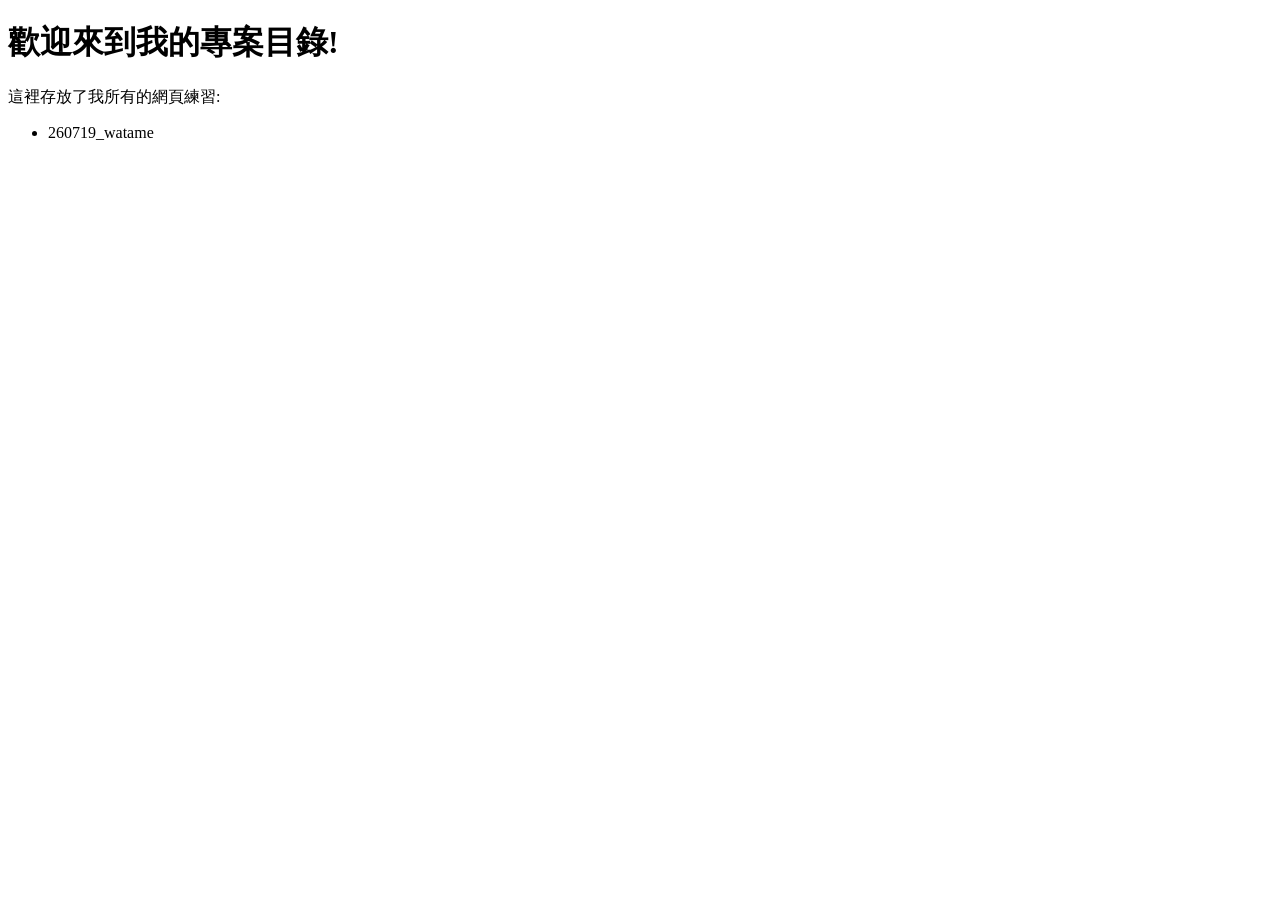
==== index.html @ 2bc039d6 "feat: 新增主頁面目錄" ====
<!doctype html>
<html lang="zh-TW">
  <head>
    <meta charset="UTF-8" />
    <title>我的前端練習作品集</title>
  </head>
  <body>
    <h1>歡迎來到我的專案目錄!</h1>
    <p>這裡存放了我所有的網頁練習:</p>

    <ul>
      <li><a herf="./260719_watame/index.html">260719_watame</a></li>
    </ul>
  </body>
</html>
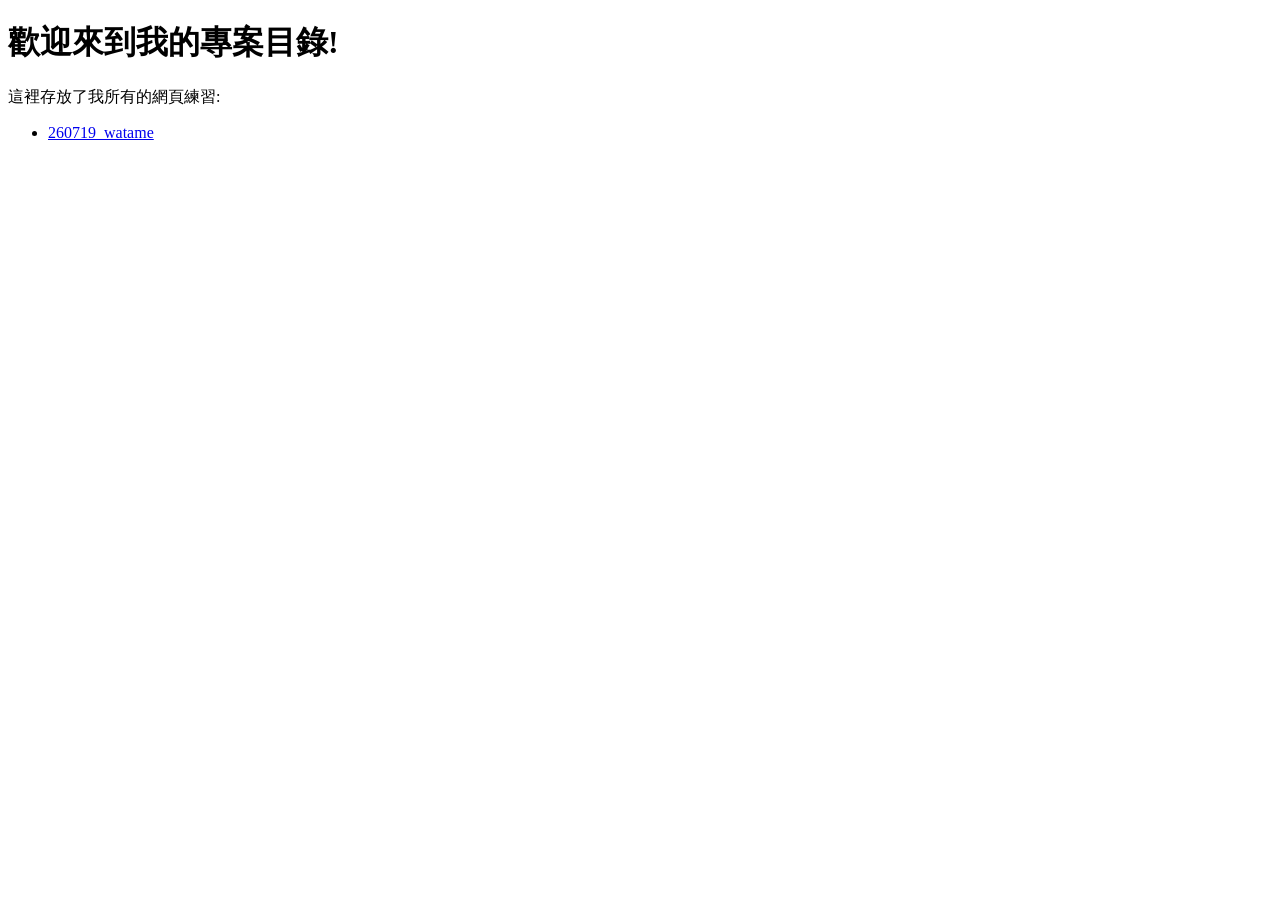
==== commit 7fd7e64e: "fix: 修正 href 拼字錯誤" ====
--- a/index.html
+++ b/index.html
@@ -9,7 +9,7 @@
     <p>這裡存放了我所有的網頁練習:</p>
 
     <ul>
-      <li><a herf="./260719_watame/index.html">260719_watame</a></li>
+      <li><a href="./260719_watame/index.html">260719_watame</a></li>
     </ul>
   </body>
 </html>
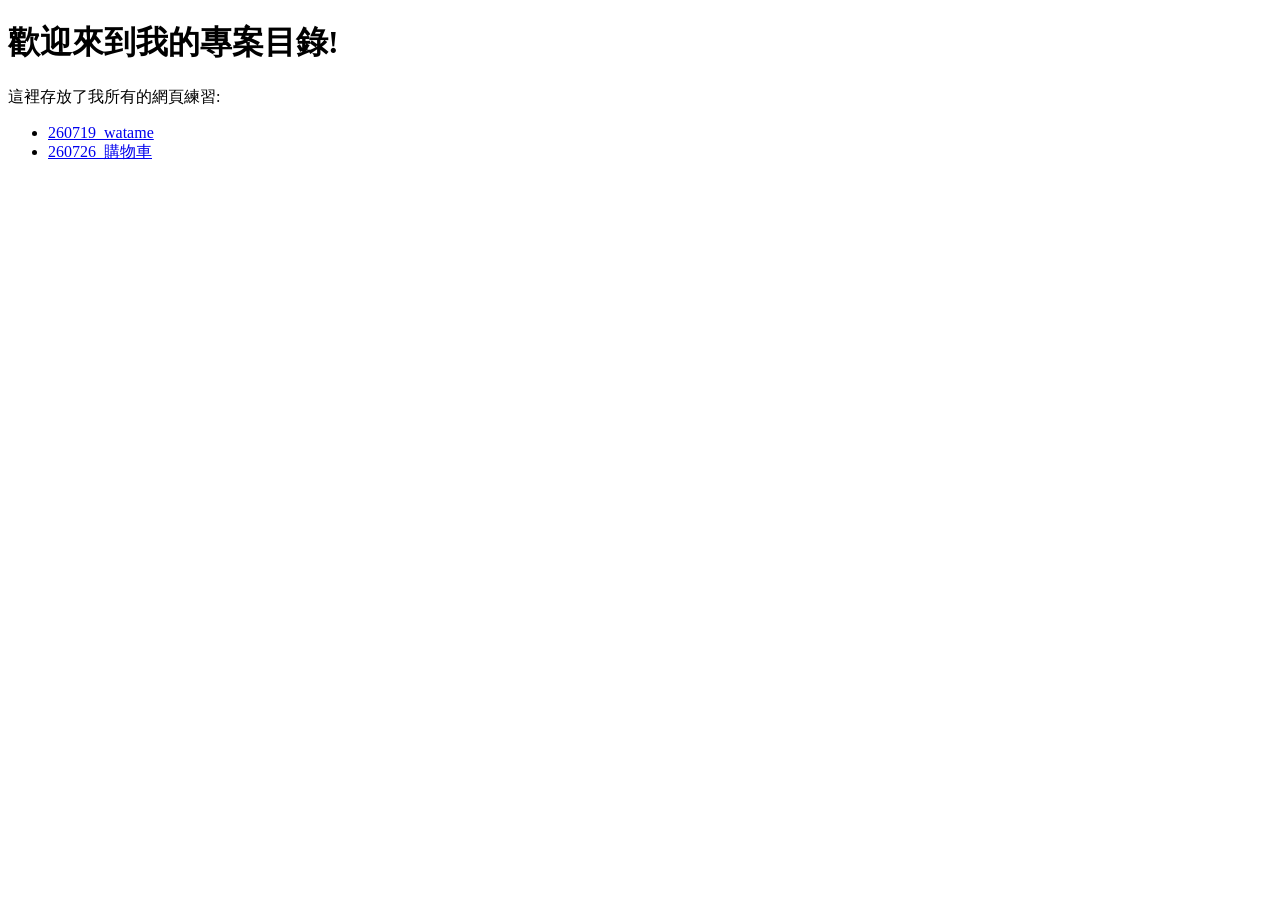
==== commit aad7f2fc: "feat:新的小專案練習" ====
--- a/index.html
+++ b/index.html
@@ -10,6 +10,7 @@
 
     <ul>
       <li><a href="./260719_watame/index.html">260719_watame</a></li>
+      <li><a href="./260726_購物車/index.html">260726_購物車</a></li>
     </ul>
   </body>
 </html>
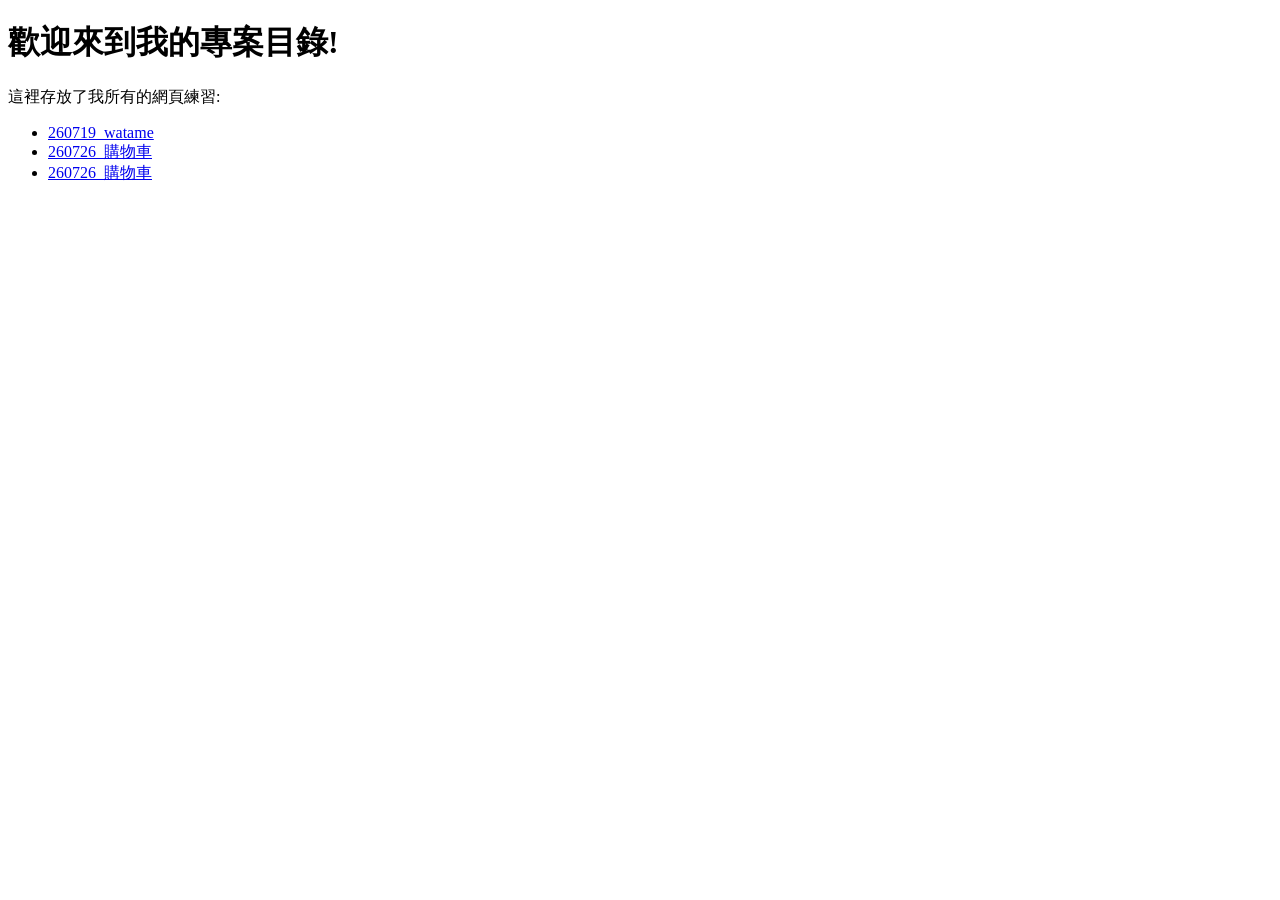
==== commit e04a8042: "feat:後台系統練習" ====
--- a/index.html
+++ b/index.html
@@ -11,6 +11,7 @@
     <ul>
       <li><a href="./260719_watame/index.html">260719_watame</a></li>
       <li><a href="./260726_購物車/index.html">260726_購物車</a></li>
+      <li><a href="./260810_後台系統/admin.html">260726_購物車</a></li>
     </ul>
   </body>
 </html>
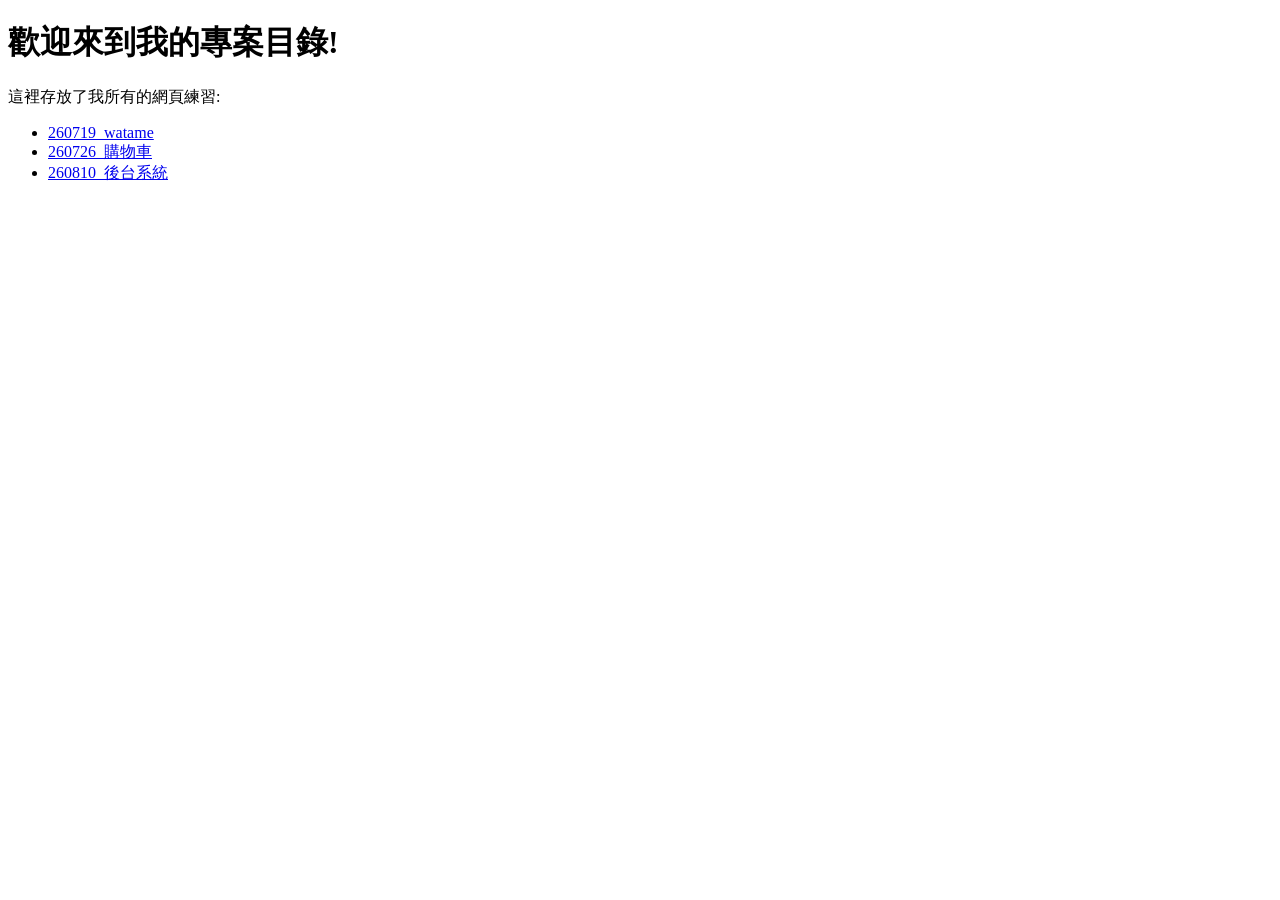
==== commit 8f3d4273: "feat:更新錯字" ====
--- a/index.html
+++ b/index.html
@@ -11,7 +11,7 @@
     <ul>
       <li><a href="./260719_watame/index.html">260719_watame</a></li>
       <li><a href="./260726_購物車/index.html">260726_購物車</a></li>
-      <li><a href="./260810_後台系統/admin.html">260726_購物車</a></li>
+      <li><a href="./260810_後台系統/admin.html">260810_後台系統</a></li>
     </ul>
   </body>
 </html>
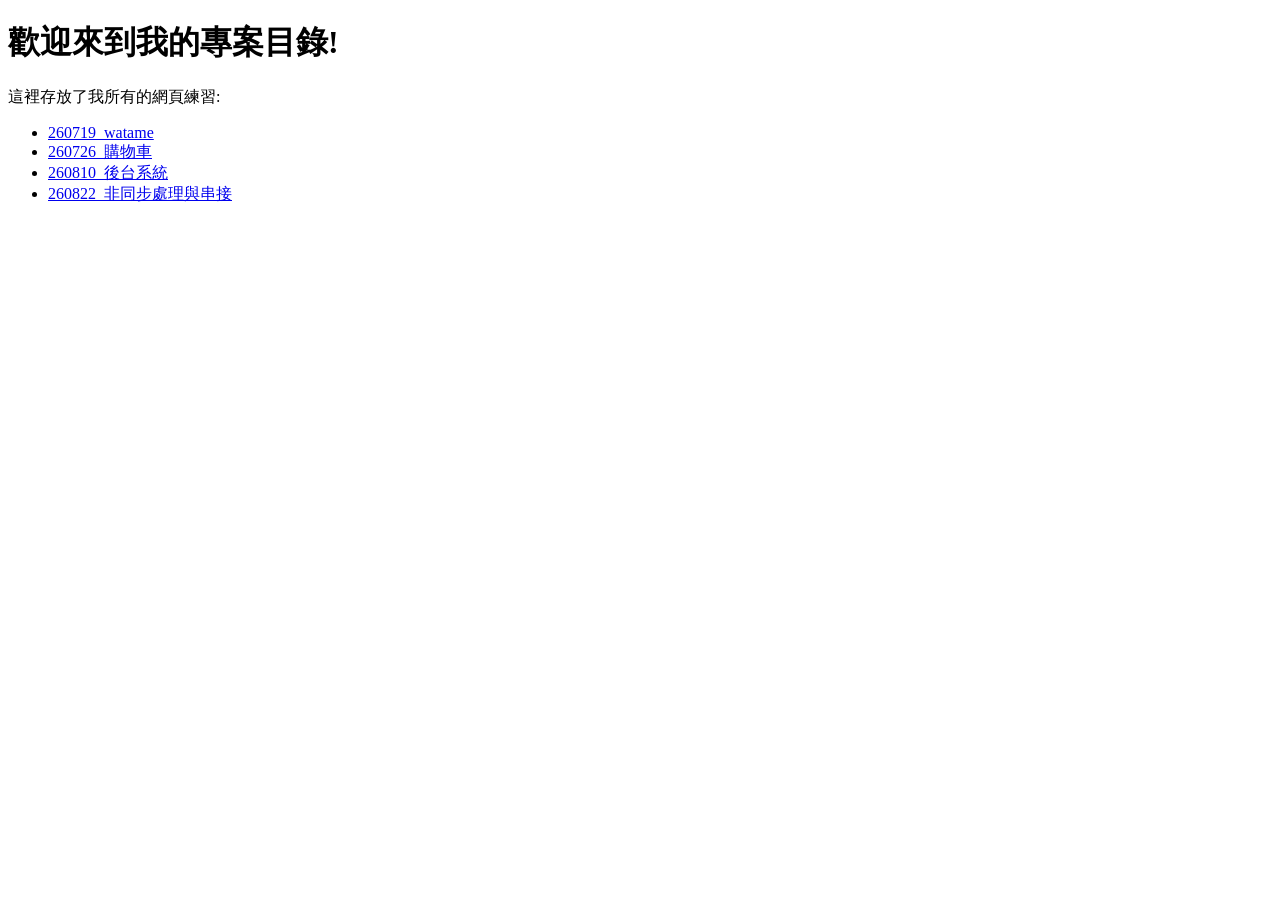
==== commit b433adae: "feat:非同步 寶可夢卡片" ====
--- a/index.html
+++ b/index.html
@@ -12,6 +12,7 @@
       <li><a href="./260719_watame/index.html">260719_watame</a></li>
       <li><a href="./260726_購物車/index.html">260726_購物車</a></li>
       <li><a href="./260810_後台系統/admin.html">260810_後台系統</a></li>
+      <li><a href="./260822_非同步處理與串接/Async.html">260822_非同步處理與串接</a></li>
     </ul>
   </body>
 </html>
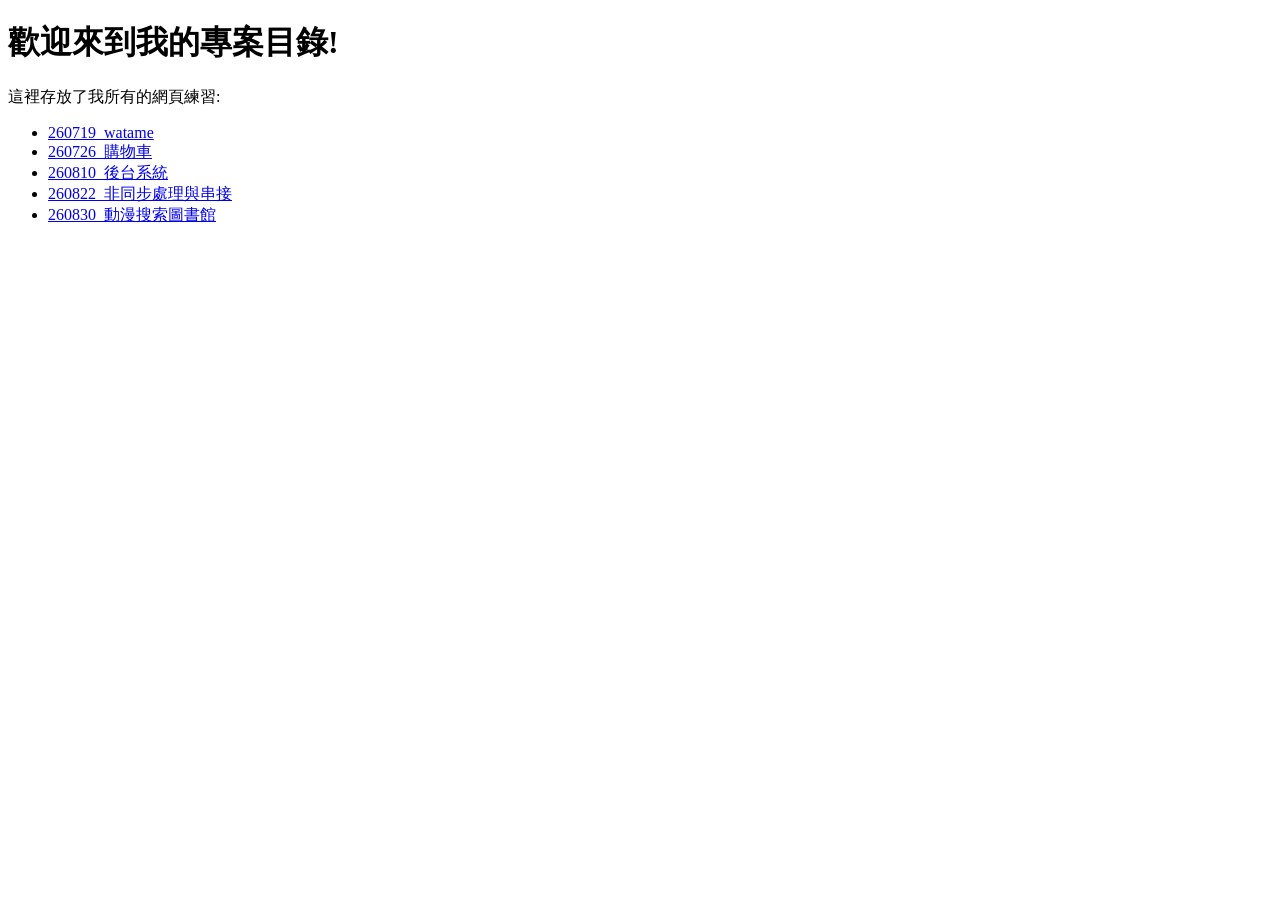
==== commit abb7fb28: "feat:動漫圖書館" ====
--- a/index.html
+++ b/index.html
@@ -13,6 +13,7 @@
       <li><a href="./260726_購物車/index.html">260726_購物車</a></li>
       <li><a href="./260810_後台系統/admin.html">260810_後台系統</a></li>
       <li><a href="./260822_非同步處理與串接/Async.html">260822_非同步處理與串接</a></li>
+      <li><a href="./260830_動漫搜索圖書館/anime.html">260830_動漫搜索圖書館</a></li>
     </ul>
   </body>
 </html>
